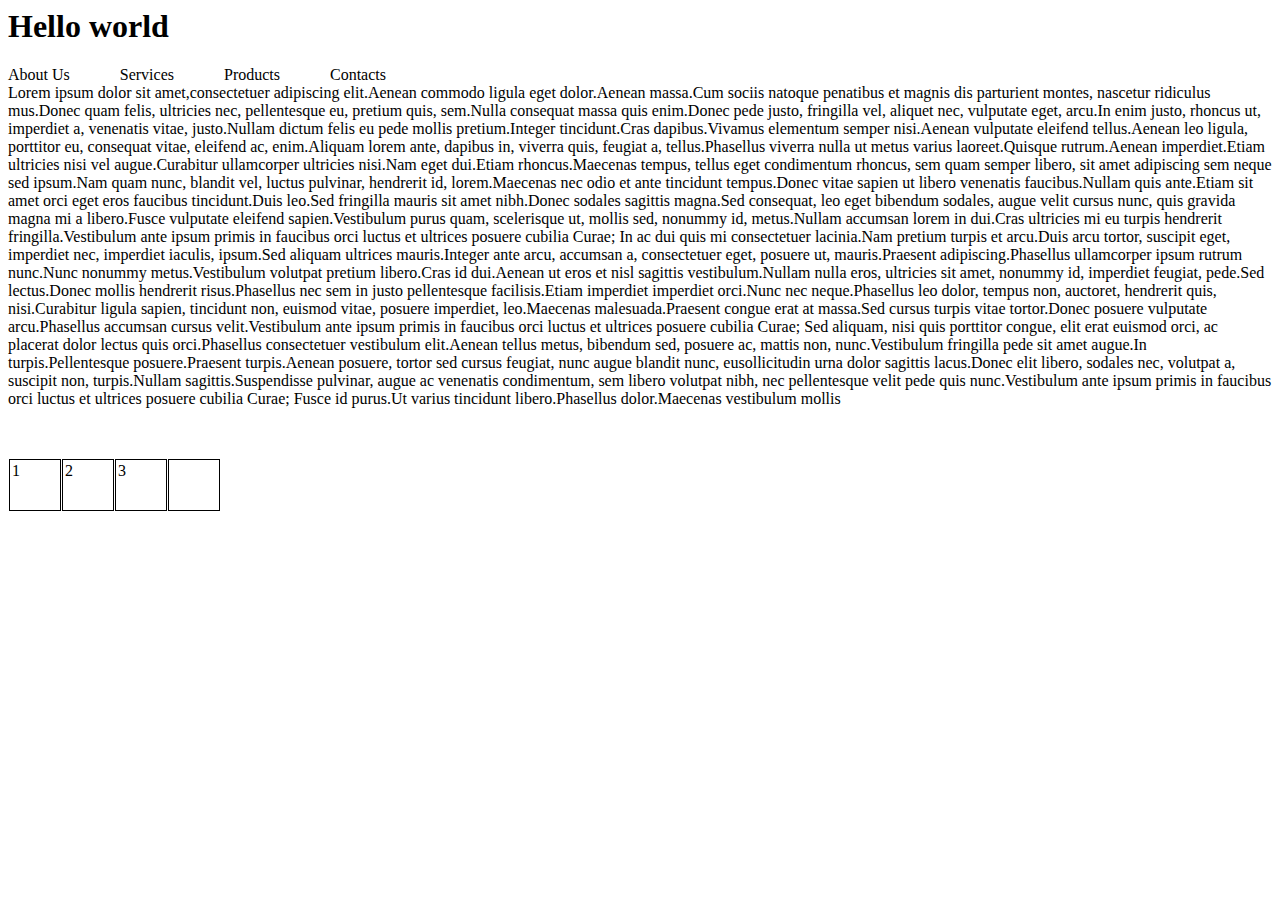
==== public_html/index.html @ 9c062f03 "" ====
<html>
    <head>
            <link rel="shortcut icon" href="favicon.ico" type="image/x-icon">
            <link href="css/style.css" rel="stylesheet" type="text/css"/>
            <script src="js/script.js"></script>              
            <title>Hello world</title>
    </head>
        <body>
            <h1>Hello world</h1> 
            <div id="menu"></div>
            <div class="clear"></div>
            <div class="content" id="content"></div>
            <div id="game">
                <div id="cell_1_1" class="cell" ondrop="drop(event, this)" ondragover="allowDrop(event)">
                    <div id="cell_content_1" class="cell_content" draggable="true" ondragstart="drag(event)">1</div>                    
                </div>
                <div id="cell_1_2" class="cell" ondrop="drop(event, this)" ondragover="allowDrop(event)">
                    <div id="cell_content_2" class="cell_content" draggable="true" ondragstart="drag(event)">2</div>               
                </div>
                <div id="cell_1_3" class="cell" ondrop="drop(event, this)" ondragover="allowDrop(event)">
                    <div id="cell_content_3" class="cell_content" draggable="true" ondragstart="drag(event)">3</div>                    
                </div>
                <div id="cell_1_4" class="cell" ondrop="drop(event, this)" ondragover="allowDrop(event)">
                </div>
            </div>                    
        </body>
</html>
---- public_html/css/style.css ----
#menu ul{
	padding-left: 0;
}

.top_menu_item {
	float: left;
	list-style-type: none;
	padding-right: 50px;
	cursor: hand;
}

.clear{
	clear: both;
}

.content {

}

#content {

}

.cell {
    float: left;
    height: 50px;
    width: 50px;
    border: 1px solid black;
    margin-left: 1px;
    margin-top: 1px;
}

.cell_content {
    background-color: background;
    color: black;
    width: 46px;
    height: 46px;
    margin: 2px;    
}

#game {
    margin-top: 50px;
}
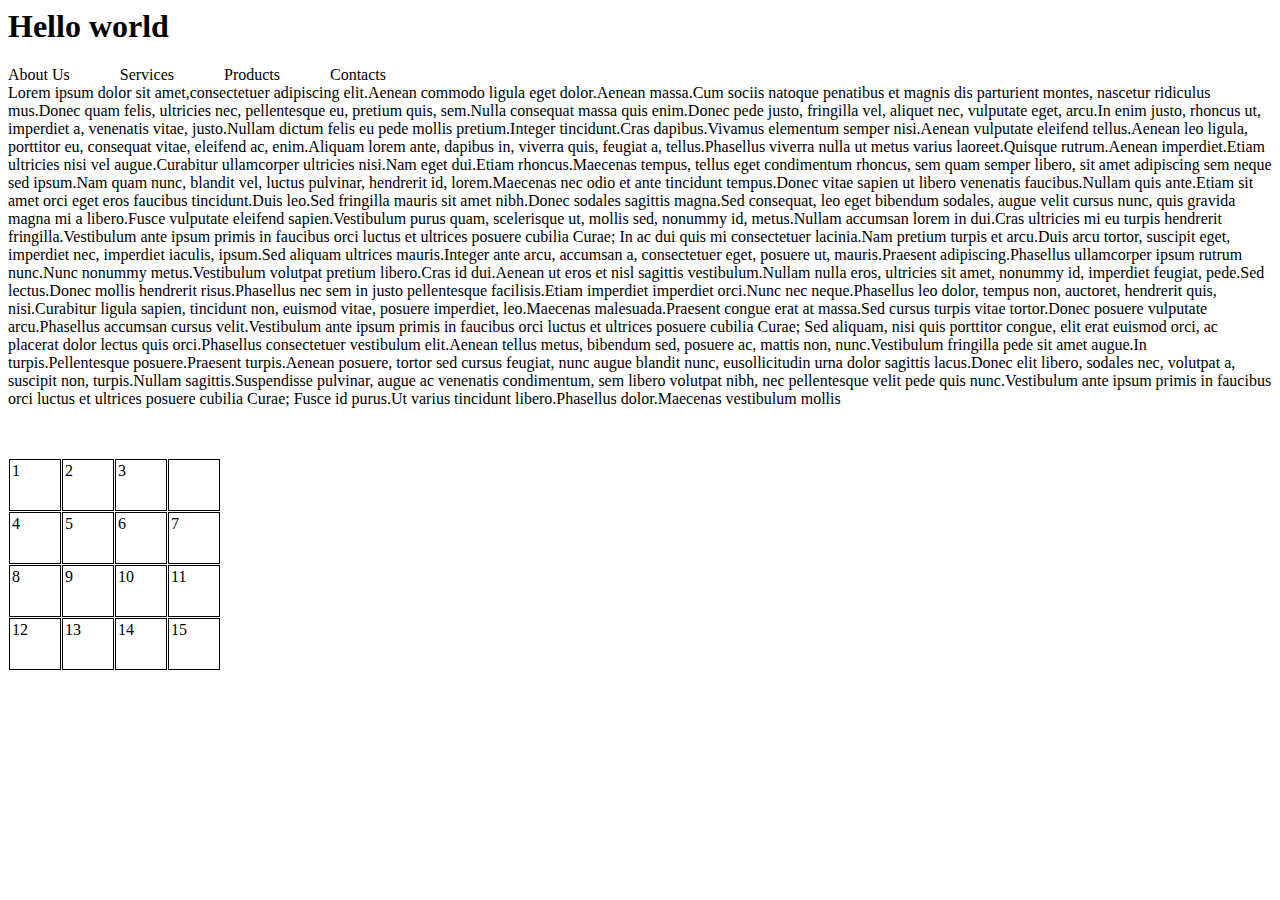
==== commit 6310c216: "" ====
--- a/public_html/index.html
+++ b/public_html/index.html
@@ -20,8 +20,52 @@
                 <div id="cell_1_3" class="cell" ondrop="drop(event, this)" ondragover="allowDrop(event)">
                     <div id="cell_content_3" class="cell_content" draggable="true" ondragstart="drag(event)">3</div>                    
                 </div>
-                <div id="cell_1_4" class="cell" ondrop="drop(event, this)" ondragover="allowDrop(event)">
+                <div id="cell_1_4" class="cell" ondrop="drop(event, this)" ondragover="allowDrop(event)"></div>
+                
+                <div class="clear"></div>
+                
+                <div id="cell_2_1" class="cell" ondrop="drop(event, this)" ondragover="allowDrop(event)">
+                    <div id="cell_content_4" class="cell_content" draggable="true" ondragstart="drag(event)">4</div>                    
                 </div>
+                <div id="cell_2_2" class="cell" ondrop="drop(event, this)" ondragover="allowDrop(event)">
+                    <div id="cell_content_5" class="cell_content" draggable="true" ondragstart="drag(event)">5</div>               
+                </div>
+                <div id="cell_2_3" class="cell" ondrop="drop(event, this)" ondragover="allowDrop(event)">
+                    <div id="cell_content_6" class="cell_content" draggable="true" ondragstart="drag(event)">6</div>                    
+                </div>
+                <div id="cell_2_4" class="cell" ondrop="drop(event, this)" ondragover="allowDrop(event)">
+                    <div id="cell_content_7" class="cell_content" draggable="true" ondragstart="drag(event)">7</div>                                        
+                </div>                
+                
+                <div class="clear"></div>
+
+                <div id="cell_3_1" class="cell" ondrop="drop(event, this)" ondragover="allowDrop(event)">
+                    <div id="cell_content_8" class="cell_content" draggable="true" ondragstart="drag(event)">8</div>                    
+                </div>
+                <div id="cell_3_2" class="cell" ondrop="drop(event, this)" ondragover="allowDrop(event)">
+                    <div id="cell_content_9" class="cell_content" draggable="true" ondragstart="drag(event)">9</div>               
+                </div>
+                <div id="cell_3_3" class="cell" ondrop="drop(event, this)" ondragover="allowDrop(event)">
+                    <div id="cell_content_10" class="cell_content" draggable="true" ondragstart="drag(event)">10</div>                    
+                </div>
+                <div id="cell_3_4" class="cell" ondrop="drop(event, this)" ondragover="allowDrop(event)">
+                    <div id="cell_content_11" class="cell_content" draggable="true" ondragstart="drag(event)">11</div>                                        
+                </div>                                
+
+                <div class="clear"></div>
+
+                <div id="cell_4_1" class="cell" ondrop="drop(event, this)" ondragover="allowDrop(event)">
+                    <div id="cell_content_12" class="cell_content" draggable="true" ondragstart="drag(event)">12</div>                    
+                </div>
+                <div id="cell_4_2" class="cell" ondrop="drop(event, this)" ondragover="allowDrop(event)">
+                    <div id="cell_content_13" class="cell_content" draggable="true" ondragstart="drag(event)">13</div>               
+                </div>
+                <div id="cell_4_3" class="cell" ondrop="drop(event, this)" ondragover="allowDrop(event)">
+                    <div id="cell_content_14" class="cell_content" draggable="true" ondragstart="drag(event)">14</div>                    
+                </div>
+                <div id="cell_4_4" class="cell" ondrop="drop(event, this)" ondragover="allowDrop(event)">
+                    <div id="cell_content_15" class="cell_content" draggable="true" ondragstart="drag(event)">15</div>                                        
+                </div>                                                
             </div>                    
         </body>
 </html>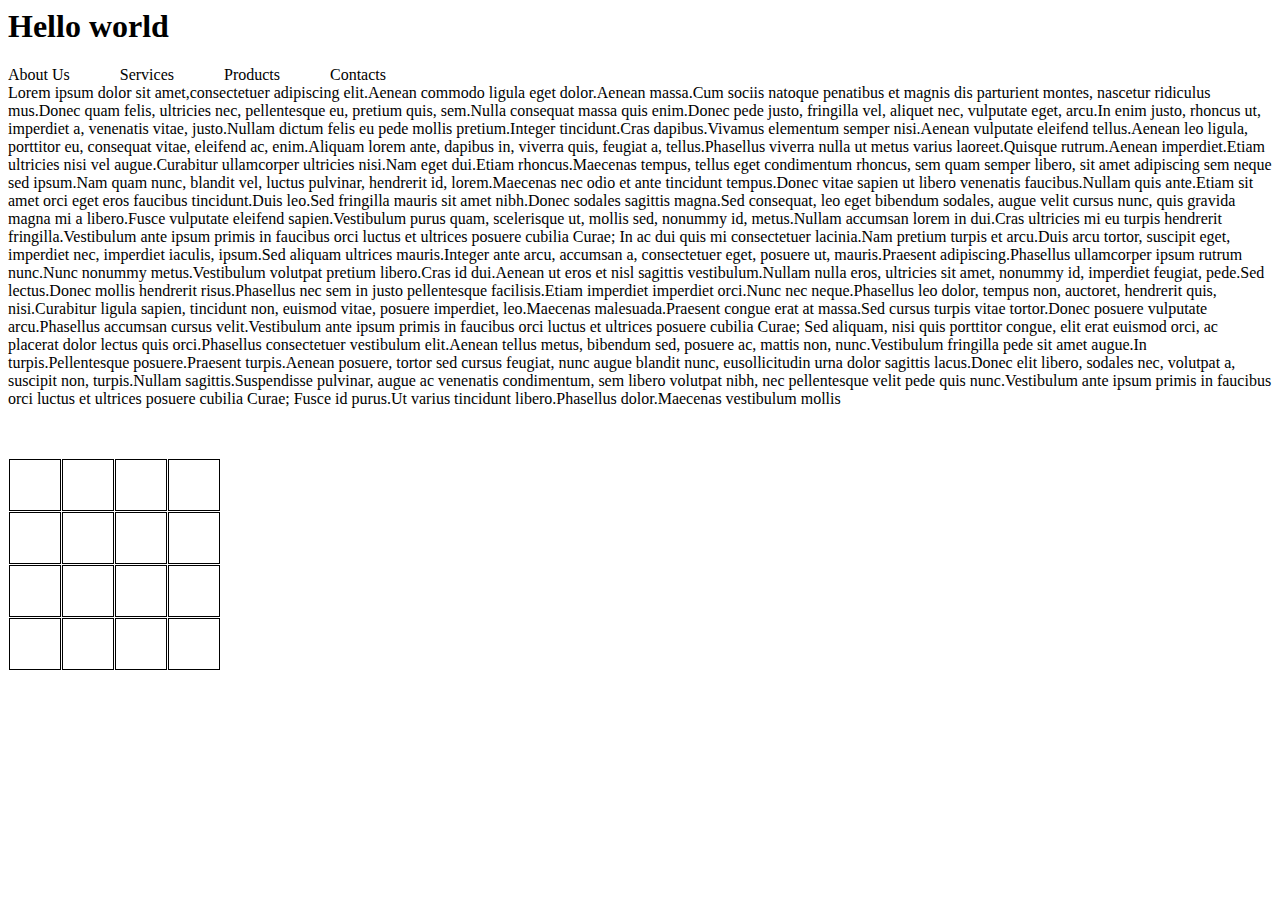
==== commit df57d2d6: "" ====
--- a/public_html/index.html
+++ b/public_html/index.html
@@ -10,62 +10,6 @@
             <div id="menu"></div>
             <div class="clear"></div>
             <div class="content" id="content"></div>
-            <div id="game">
-                <div id="cell_1_1" class="cell" ondrop="drop(event, this)" ondragover="allowDrop(event)">
-                    <div id="cell_content_1" class="cell_content" draggable="true" ondragstart="drag(event)">1</div>                    
-                </div>
-                <div id="cell_1_2" class="cell" ondrop="drop(event, this)" ondragover="allowDrop(event)">
-                    <div id="cell_content_2" class="cell_content" draggable="true" ondragstart="drag(event)">2</div>               
-                </div>
-                <div id="cell_1_3" class="cell" ondrop="drop(event, this)" ondragover="allowDrop(event)">
-                    <div id="cell_content_3" class="cell_content" draggable="true" ondragstart="drag(event)">3</div>                    
-                </div>
-                <div id="cell_1_4" class="cell" ondrop="drop(event, this)" ondragover="allowDrop(event)"></div>
-                
-                <div class="clear"></div>
-                
-                <div id="cell_2_1" class="cell" ondrop="drop(event, this)" ondragover="allowDrop(event)">
-                    <div id="cell_content_4" class="cell_content" draggable="true" ondragstart="drag(event)">4</div>                    
-                </div>
-                <div id="cell_2_2" class="cell" ondrop="drop(event, this)" ondragover="allowDrop(event)">
-                    <div id="cell_content_5" class="cell_content" draggable="true" ondragstart="drag(event)">5</div>               
-                </div>
-                <div id="cell_2_3" class="cell" ondrop="drop(event, this)" ondragover="allowDrop(event)">
-                    <div id="cell_content_6" class="cell_content" draggable="true" ondragstart="drag(event)">6</div>                    
-                </div>
-                <div id="cell_2_4" class="cell" ondrop="drop(event, this)" ondragover="allowDrop(event)">
-                    <div id="cell_content_7" class="cell_content" draggable="true" ondragstart="drag(event)">7</div>                                        
-                </div>                
-                
-                <div class="clear"></div>
-
-                <div id="cell_3_1" class="cell" ondrop="drop(event, this)" ondragover="allowDrop(event)">
-                    <div id="cell_content_8" class="cell_content" draggable="true" ondragstart="drag(event)">8</div>                    
-                </div>
-                <div id="cell_3_2" class="cell" ondrop="drop(event, this)" ondragover="allowDrop(event)">
-                    <div id="cell_content_9" class="cell_content" draggable="true" ondragstart="drag(event)">9</div>               
-                </div>
-                <div id="cell_3_3" class="cell" ondrop="drop(event, this)" ondragover="allowDrop(event)">
-                    <div id="cell_content_10" class="cell_content" draggable="true" ondragstart="drag(event)">10</div>                    
-                </div>
-                <div id="cell_3_4" class="cell" ondrop="drop(event, this)" ondragover="allowDrop(event)">
-                    <div id="cell_content_11" class="cell_content" draggable="true" ondragstart="drag(event)">11</div>                                        
-                </div>                                
-
-                <div class="clear"></div>
-
-                <div id="cell_4_1" class="cell" ondrop="drop(event, this)" ondragover="allowDrop(event)">
-                    <div id="cell_content_12" class="cell_content" draggable="true" ondragstart="drag(event)">12</div>                    
-                </div>
-                <div id="cell_4_2" class="cell" ondrop="drop(event, this)" ondragover="allowDrop(event)">
-                    <div id="cell_content_13" class="cell_content" draggable="true" ondragstart="drag(event)">13</div>               
-                </div>
-                <div id="cell_4_3" class="cell" ondrop="drop(event, this)" ondragover="allowDrop(event)">
-                    <div id="cell_content_14" class="cell_content" draggable="true" ondragstart="drag(event)">14</div>                    
-                </div>
-                <div id="cell_4_4" class="cell" ondrop="drop(event, this)" ondragover="allowDrop(event)">
-                    <div id="cell_content_15" class="cell_content" draggable="true" ondragstart="drag(event)">15</div>                                        
-                </div>                                                
-            </div>                    
+            <div id="game"></div>                    
         </body>
 </html>--- a/public_html/css/style.css
+++ b/public_html/css/style.css
@@ -1,16 +1,16 @@
 #menu ul{
-	padding-left: 0;
+    padding-left: 0;
 }
 
 .top_menu_item {
-	float: left;
-	list-style-type: none;
-	padding-right: 50px;
-	cursor: hand;
+    float: left;
+    list-style-type: none;
+    padding-right: 50px;
+    cursor: hand;
 }
 
 .clear{
-	clear: both;
+    clear: both;
 }
 
 .content {
@@ -32,10 +32,13 @@
 
 .cell_content {
     background-color: background;
-    color: black;
+    color: #ffffff;
+    font-size: 30px;
+    text-align: center;
+    line-height: 46px;
     width: 46px;
     height: 46px;
-    margin: 2px;    
+    margin: 2px;
 }
 
 #game {
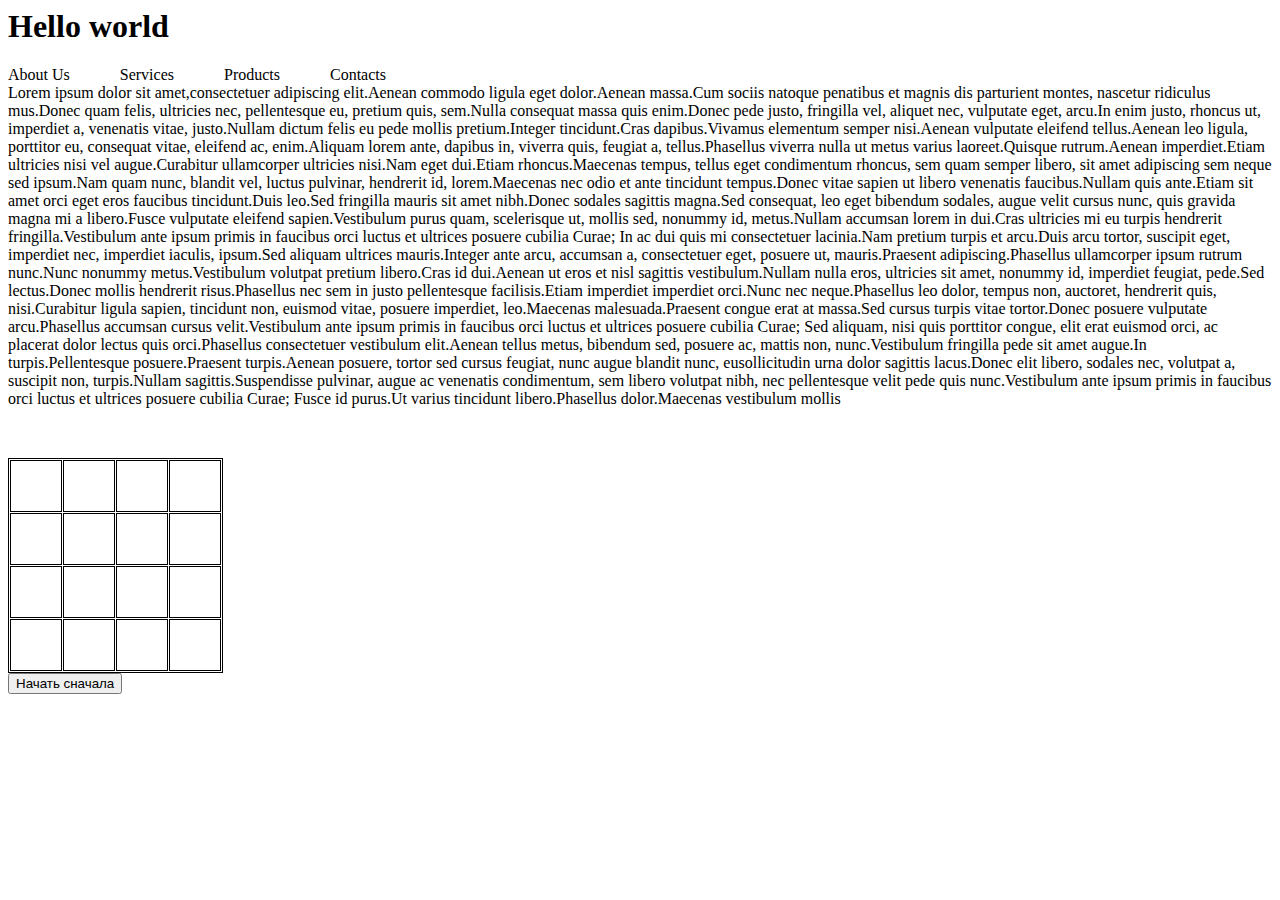
==== commit 408357fc: "" ====
--- a/public_html/index.html
+++ b/public_html/index.html
@@ -1,15 +1,19 @@
 <html>
     <head>
-            <link rel="shortcut icon" href="favicon.ico" type="image/x-icon">
-            <link href="css/style.css" rel="stylesheet" type="text/css"/>
-            <script src="js/script.js"></script>              
-            <title>Hello world</title>
+        <meta charset="utf-8">
+        <link rel="shortcut icon" href="favicon.ico" type="image/x-icon">
+        <link href="css/style.css" rel="stylesheet" type="text/css"/>
+        <script src="js/script.js"></script>              
+        <title>Hello world</title>
     </head>
         <body>
             <h1>Hello world</h1> 
             <div id="menu"></div>
             <div class="clear"></div>
             <div class="content" id="content"></div>
-            <div id="game"></div>                    
+            <div id="game">
+                <div id="game_board"></div>                    
+                <div id="game_controls"></div>
+            </div>
         </body>
 </html>--- a/public_html/css/style.css
+++ b/public_html/css/style.css
@@ -28,6 +28,12 @@
     border: 1px solid black;
     margin-left: 1px;
     margin-top: 1px;
+    -webkit-touch-callout: none; /* iOS Safari */
+    -webkit-user-select: none; /* Safari */
+    -khtml-user-select: none; /* Konqueror HTML */
+    -moz-user-select: none; /* Firefox */
+    -ms-user-select: none; /* Internet Explorer/Edge */
+    user-select: none; 
 }
 
 .cell_content {
@@ -39,8 +45,33 @@
     width: 46px;
     height: 46px;
     margin: 2px;
+    -webkit-touch-callout: none;
+    -webkit-user-select: none;
+    -khtml-user-select: none;
+    -moz-user-select: none;
+    -ms-user-select: none;
+    user-select: none;     
 }
 
 #game {
     margin-top: 50px;
+    -webkit-touch-callout: none;
+    -webkit-user-select: none;
+    -khtml-user-select: none;
+    -moz-user-select: none;
+    -ms-user-select: none;
+    user-select: none;     
 }
+
+#game_board{
+    width: 213px;
+    height: 213px;
+    border: 1px solid black;
+}
+
+#win{
+    color: #006600;
+    font-size: 30px;
+    text-align: center;
+    line-height: 212px;
+}
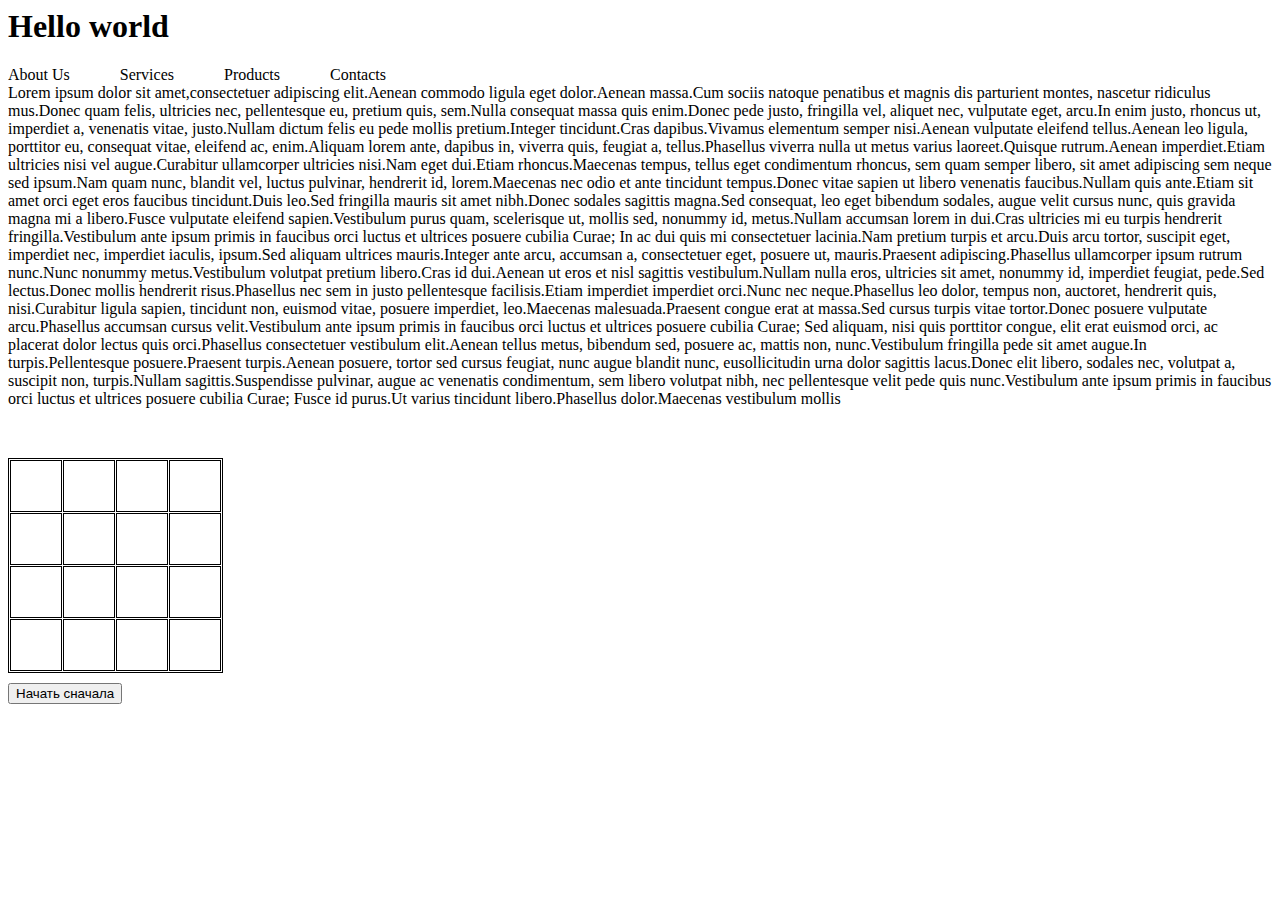
==== commit c0f1b4f8: "" ====
--- a/public_html/index.html
+++ b/public_html/index.html
@@ -3,6 +3,7 @@
         <meta charset="utf-8">
         <link rel="shortcut icon" href="favicon.ico" type="image/x-icon">
         <link href="css/style.css" rel="stylesheet" type="text/css"/>
+        <script src="js/DragDropTouch.js"></script>              
         <script src="js/script.js"></script>              
         <title>Hello world</title>
     </head>
--- a/public_html/css/style.css
+++ b/public_html/css/style.css
@@ -75,3 +75,20 @@
     text-align: center;
     line-height: 212px;
 }
+
+#game_controls{
+    margin-top: 10px;
+}
+
+.draggable {
+    cursor: move;
+    cursor: grab;
+    cursor: -moz-grab;
+    cursor: -webkit-grab;
+}
+
+.draggable:active {
+    cursor: grabbing;
+    cursor: -moz-grabbing;
+    cursor: -webkit-grabbing;
+}
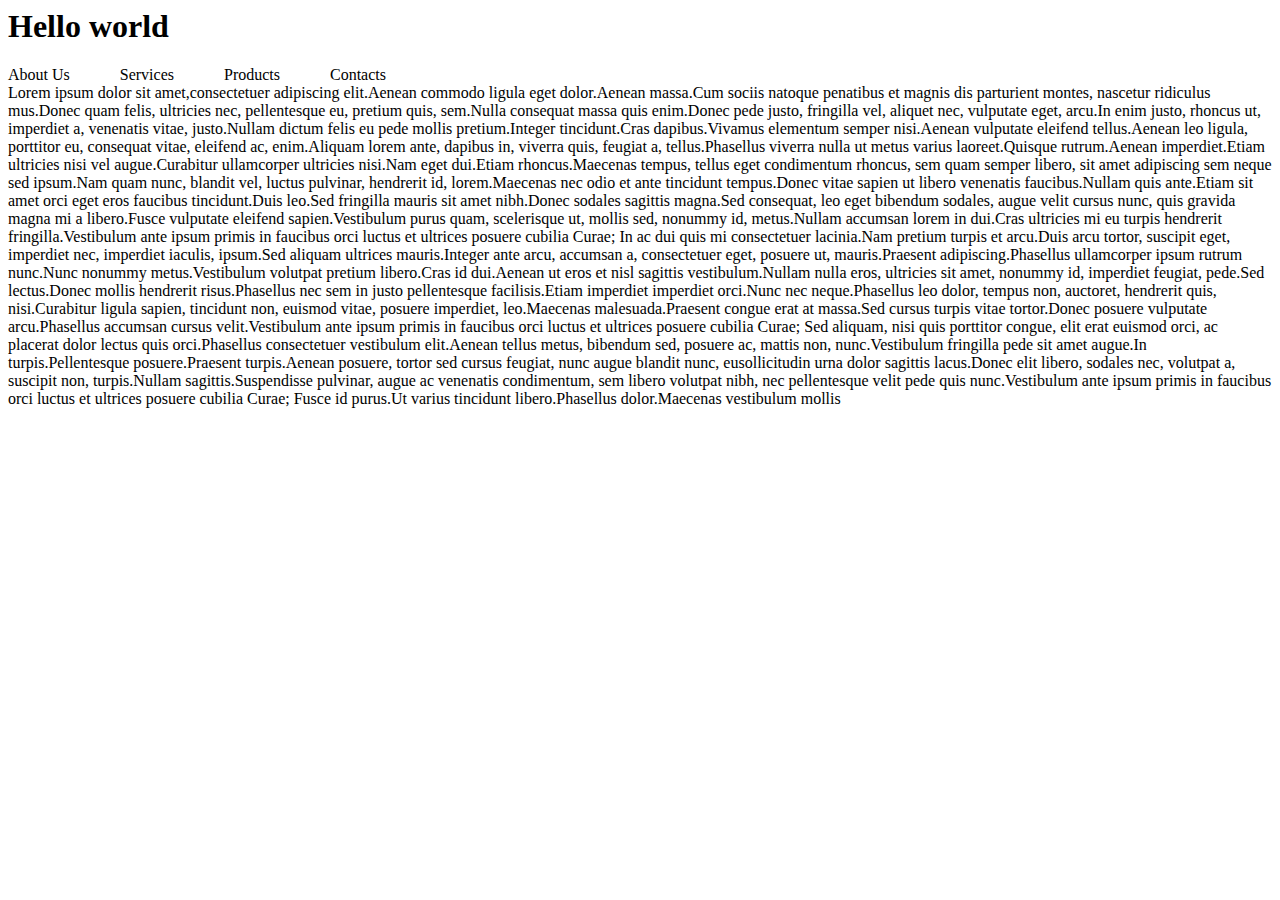
==== commit 91e219e7: "" ====
--- a/public_html/index.html
+++ b/public_html/index.html
@@ -2,19 +2,16 @@
     <head>
         <meta charset="utf-8">
         <link rel="shortcut icon" href="favicon.ico" type="image/x-icon">
-        <link href="css/style.css" rel="stylesheet" type="text/css"/>
-        <script src="js/DragDropTouch.js"></script>              
+        <link href="css/style.css" rel="stylesheet" type="text/css"/>         
         <script src="js/script.js"></script>              
         <title>Hello world</title>
     </head>
-        <body>
-            <h1>Hello world</h1> 
-            <div id="menu"></div>
-            <div class="clear"></div>
-            <div class="content" id="content"></div>
-            <div id="game">
-                <div id="game_board"></div>                    
-                <div id="game_controls"></div>
-            </div>
-        </body>
+    <body>
+	<h1>Hello world</h1> 
+	<div id="menu"></div>
+	<div class="clear"></div>
+	<div class="content" id="content">
+	    Lorem ipsum dolor sit amet,consectetuer adipiscing elit.Aenean commodo ligula eget dolor.Aenean massa.Cum sociis natoque penatibus et magnis dis parturient montes, nascetur ridiculus mus.Donec quam felis, ultricies nec, pellentesque eu, pretium quis, sem.Nulla consequat massa quis enim.Donec pede justo, fringilla vel, aliquet nec, vulputate eget, arcu.In enim justo, rhoncus ut, imperdiet a, venenatis vitae, justo.Nullam dictum felis eu pede mollis pretium.Integer tincidunt.Cras dapibus.Vivamus elementum semper nisi.Aenean vulputate eleifend tellus.Aenean leo ligula, porttitor eu, consequat vitae, eleifend ac, enim.Aliquam lorem ante, dapibus in, viverra quis, feugiat a, tellus.Phasellus viverra nulla ut metus varius laoreet.Quisque rutrum.Aenean imperdiet.Etiam ultricies nisi vel augue.Curabitur ullamcorper ultricies nisi.Nam eget dui.Etiam rhoncus.Maecenas tempus, tellus eget condimentum rhoncus, sem quam semper libero, sit amet adipiscing sem neque sed ipsum.Nam quam nunc, blandit vel, luctus pulvinar, hendrerit id, lorem.Maecenas nec odio et ante tincidunt tempus.Donec vitae sapien ut libero venenatis faucibus.Nullam quis ante.Etiam sit amet orci eget eros faucibus tincidunt.Duis leo.Sed fringilla mauris sit amet nibh.Donec sodales sagittis magna.Sed consequat, leo eget bibendum sodales, augue velit cursus nunc, quis gravida magna mi a libero.Fusce vulputate eleifend sapien.Vestibulum purus quam, scelerisque ut, mollis sed, nonummy id, metus.Nullam accumsan lorem in dui.Cras ultricies mi eu turpis hendrerit fringilla.Vestibulum ante ipsum primis in faucibus orci luctus et ultrices posuere cubilia Curae; In ac dui quis mi consectetuer lacinia.Nam pretium turpis et arcu.Duis arcu tortor, suscipit eget, imperdiet nec, imperdiet iaculis, ipsum.Sed aliquam ultrices mauris.Integer ante arcu, accumsan a, consectetuer eget, posuere ut, mauris.Praesent adipiscing.Phasellus ullamcorper ipsum rutrum nunc.Nunc nonummy metus.Vestibulum volutpat pretium libero.Cras id dui.Aenean ut eros et nisl sagittis vestibulum.Nullam nulla eros, ultricies sit amet, nonummy id, imperdiet feugiat, pede.Sed lectus.Donec mollis hendrerit risus.Phasellus nec sem in justo pellentesque facilisis.Etiam imperdiet imperdiet orci.Nunc nec neque.Phasellus leo dolor, tempus non, auctoret, hendrerit quis, nisi.Curabitur ligula sapien, tincidunt non, euismod vitae, posuere imperdiet, leo.Maecenas malesuada.Praesent congue erat at massa.Sed cursus turpis vitae tortor.Donec posuere vulputate arcu.Phasellus accumsan cursus velit.Vestibulum ante ipsum primis in faucibus orci luctus et ultrices posuere cubilia Curae; Sed aliquam, nisi quis porttitor congue, elit erat euismod orci, ac placerat dolor lectus quis orci.Phasellus consectetuer vestibulum elit.Aenean tellus metus, bibendum sed, posuere ac, mattis non, nunc.Vestibulum fringilla pede sit amet augue.In turpis.Pellentesque posuere.Praesent turpis.Aenean posuere, tortor sed cursus feugiat, nunc augue blandit nunc, eusollicitudin urna dolor sagittis lacus.Donec elit libero, sodales nec, volutpat a, suscipit non, turpis.Nullam sagittis.Suspendisse pulvinar, augue ac venenatis condimentum, sem libero volutpat nibh, nec pellentesque velit pede quis nunc.Vestibulum ante ipsum primis in faucibus orci luctus et ultrices posuere cubilia Curae; Fusce id purus.Ut varius tincidunt libero.Phasellus dolor.Maecenas vestibulum mollis 
+	</div>
+    </body>
 </html>--- a/public_html/css/style.css
+++ b/public_html/css/style.css
@@ -1,94 +1,103 @@
-#menu ul{
-    padding-left: 0;
-}
+    #menu ul{
+        padding-left: 0;
+    }
 
-.top_menu_item {
-    float: left;
-    list-style-type: none;
-    padding-right: 50px;
-    cursor: hand;
-}
+    .top_menu_item {
+        float: left;
+        list-style-type: none;
+        padding-right: 50px;
+        cursor: pointer;
+    }
 
-.clear{
-    clear: both;
-}
+    .clear{
+        clear: both;
+    }
 
-.content {
+    .content {
 
-}
+    }
 
-#content {
+    #content {
 
-}
+    }
 
-.cell {
-    float: left;
-    height: 50px;
-    width: 50px;
-    border: 1px solid black;
-    margin-left: 1px;
-    margin-top: 1px;
-    -webkit-touch-callout: none; /* iOS Safari */
-    -webkit-user-select: none; /* Safari */
-    -khtml-user-select: none; /* Konqueror HTML */
-    -moz-user-select: none; /* Firefox */
-    -ms-user-select: none; /* Internet Explorer/Edge */
-    user-select: none; 
-}
+    .cell {
+        float: left;
+        height: 50px;
+        width: 50px;
+        border: 1px solid black;
+        margin-left: 1px;
+        margin-top: 1px;
+        -webkit-touch-callout: none; /* iOS Safari */
+        -webkit-user-select: none; /* Safari */
+        -khtml-user-select: none; /* Konqueror HTML */
+        -moz-user-select: none; /* Firefox */
+        -ms-user-select: none; /* Internet Explorer/Edge */
+        user-select: none; 
+    }
 
-.cell_content {
-    background-color: background;
-    color: #ffffff;
-    font-size: 30px;
-    text-align: center;
-    line-height: 46px;
-    width: 46px;
-    height: 46px;
-    margin: 2px;
-    -webkit-touch-callout: none;
-    -webkit-user-select: none;
-    -khtml-user-select: none;
-    -moz-user-select: none;
-    -ms-user-select: none;
-    user-select: none;     
-}
+    .cell_content {
+        background-color: background;
+        color: #ffffff;
+        font-size: 30px;
+        text-align: center;
+        line-height: 46px;
+        width: 46px;
+        height: 46px;
+        margin: 2px;
+        -webkit-touch-callout: none;
+        -webkit-user-select: none;
+        -khtml-user-select: none;
+        -moz-user-select: none;
+        -ms-user-select: none;
+        user-select: none;     
+    }
 
-#game {
-    margin-top: 50px;
-    -webkit-touch-callout: none;
-    -webkit-user-select: none;
-    -khtml-user-select: none;
-    -moz-user-select: none;
-    -ms-user-select: none;
-    user-select: none;     
-}
+    #game {
+        margin-top: 50px;
+        -webkit-touch-callout: none;
+        -webkit-user-select: none;
+        -khtml-user-select: none;
+        -moz-user-select: none;
+        -ms-user-select: none;
+        user-select: none;     
+    }
 
-#game_board{
-    width: 213px;
-    height: 213px;
-    border: 1px solid black;
-}
+    #game_board{
+        width: 213px;
+        height: 213px;
+        border: 1px solid black;
+    }
 
-#win{
-    color: #006600;
-    font-size: 30px;
-    text-align: center;
-    line-height: 212px;
-}
+    #win{
+        color: #006600;
+        font-size: 30px;
+        text-align: center;
+        line-height: 212px;
+    }
 
-#game_controls{
-    margin-top: 10px;
-}
+    #game_controls{
+        margin-top: 10px;
+    }
 
-.draggable {
-    cursor: move;
-    cursor: grab;
-    cursor: -moz-grab;
-    cursor: -webkit-grab;
-}
+    .draggable {
+        cursor: move;
+        cursor: grab;
+        cursor: -moz-grab;
+        cursor: -webkit-grab;
+    }
 
-.draggable:active {
-    cursor: grabbing;
-    cursor: -moz-grabbing;
-    cursor: -webkit-grabbing;
-}
+    .draggable:active {
+        cursor: grabbing;
+        cursor: -moz-grabbing;
+        cursor: -webkit-grabbing;
+    }
+
+@media only screen 
+  and (min-device-width: 375px) 
+  and (max-device-width: 667px) 
+  and (-webkit-min-device-pixel-ratio: 2) { 
+    body {
+        background-color: green;
+    }
+}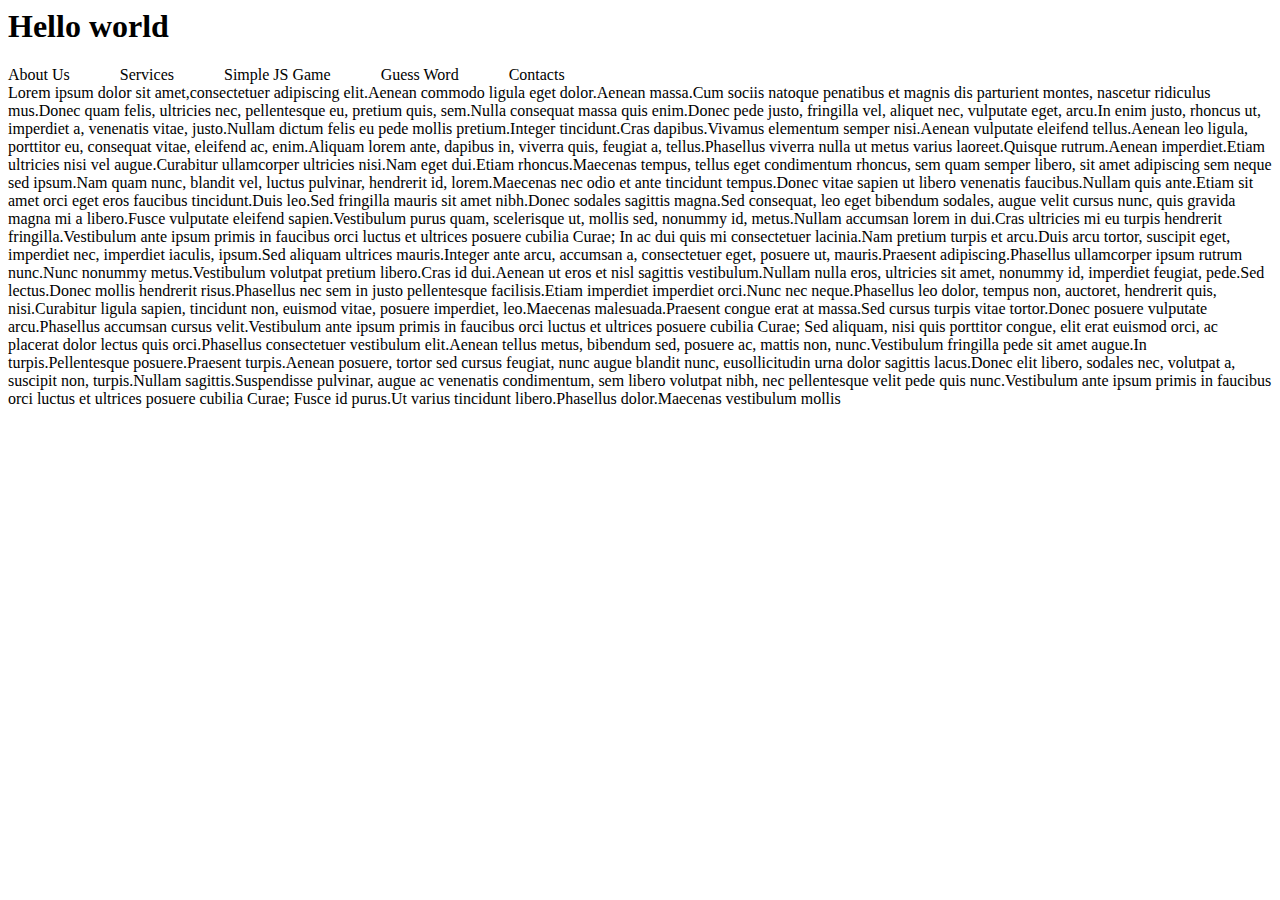
==== commit 2a20e3c8: "" ====
--- a/public_html/index.html
+++ b/public_html/index.html
@@ -1,7 +1,7 @@
 <html>
     <head>
         <meta charset="utf-8">
-        <link rel="shortcut icon" href="favicon.ico" type="image/x-icon">
+        <link rel="shortcut icon" href="img/favicon.ico" type="image/x-icon">
         <link href="css/style.css" rel="stylesheet" type="text/css"/>         
         <script src="js/script.js"></script>              
         <title>Hello world</title>
